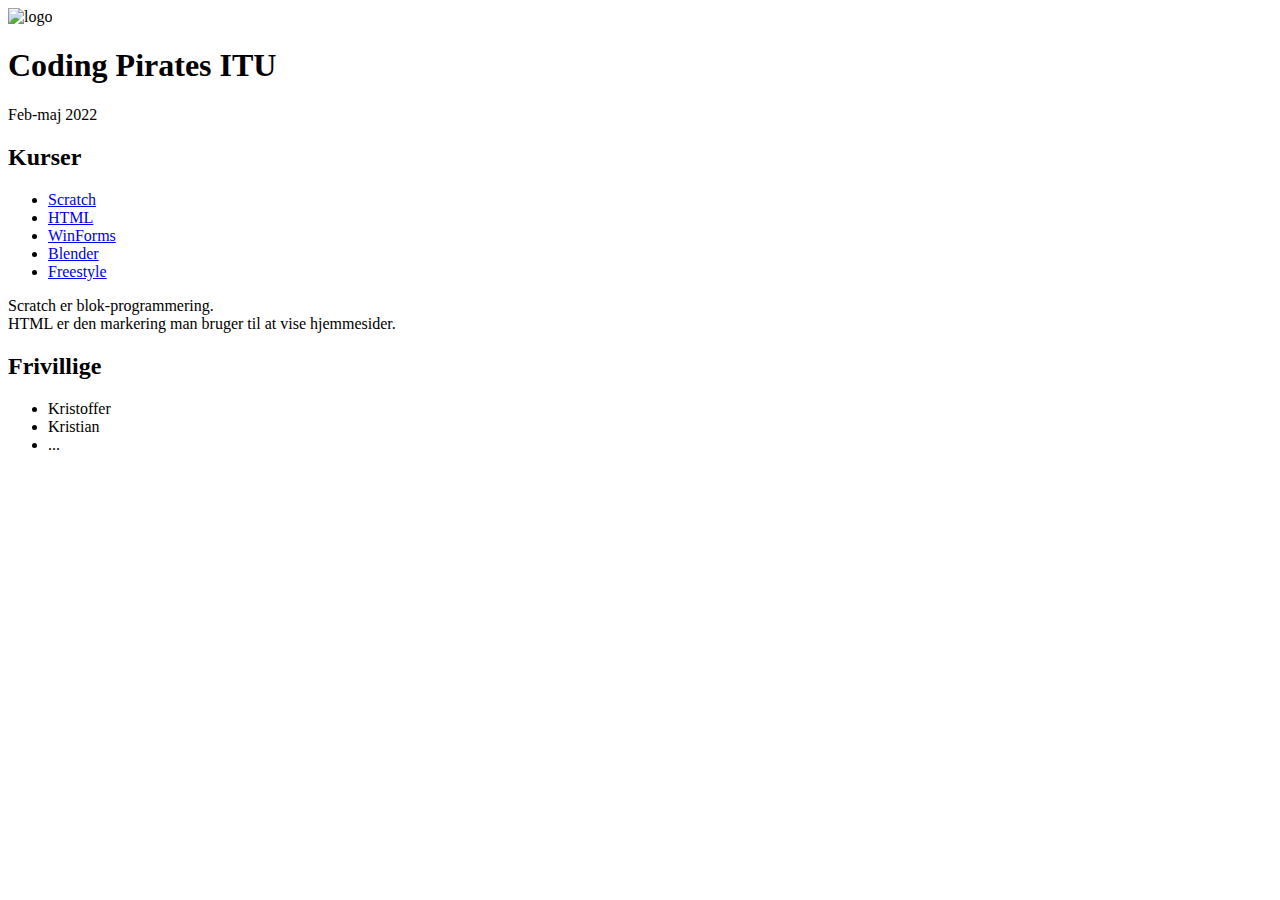
==== index.html @ b0e7b692 "Adding courses info." ====
<!DOCTYPE html>
<html lang="da">
    <head>
        <title>Coding Pirates ITU</title>
        <meta name="viewport" content="width=device-width, initial-scale=1">
        <link href="https://cdn.jsdelivr.net/npm/bootstrap@5.1.3/dist/css/bootstrap.min.css" rel="stylesheet" integrity="sha384-1BmE4kWBq78iYhFldvKuhfTAU6auU8tT94WrHftjDbrCEXSU1oBoqyl2QvZ6jIW3" crossorigin="anonymous">
    </head>
    <body>
        <div class="container">
            <img href="images/logo.png" alt="logo"/>
            <h1>Coding Pirates ITU</h1>
            <span>Feb-maj 2022</span>

            <h2>Kurser</h2>
            <div class="row">
                <div class="col-2">
                    <ul class="nav nav-tabs">
                        <li class="nav-item"><a class="nav-link active" data-bs-toggle="tab" href="#cl-tabs-s-cont">Scratch</a></li>
                        <li class="nav-item"><a class="nav-link" data-bs-toggle="tab" href="#cl-tabs-h-cont">HTML</a></li>
                        <li class="nav-item"><a class="nav-link" data-bs-toggle="tab" href="#cl-tabs-w-cont">WinForms</a></li>
                        <li class="nav-item"><a class="nav-link" data-bs-toggle="tab" href="#cl-tabs-b-cont">Blender</a></li>
                        <li class="nav-item"><a class="nav-link" data-bs-toggle="tab" href="#cl-tabs-f-cont">Freestyle</a></li>
                    </ul>
                </div>
                <div class="col-10 p-2 px-5">
                    <div class="tab-content">
                        <div class="tab-pane active" id="cl-tabs-s-cont">
                            Scratch er blok-programmering.
                        </div>
                        <div class="tab-pane fade" id="cl-tabs-h-cont">
                            HTML er den markering man bruger til at vise hjemmesider.
                        </div>
                    </div>
                </div>
            </div>

            <h2>Frivillige</h2>
            <ul>
                <li>Kristoffer</li>
                <li>Kristian</li>
                <li>...</li>
            </ul>
        </div>

        <script src="https://cdn.jsdelivr.net/npm/bootstrap@5.1.3/dist/js/bootstrap.bundle.min.js" integrity="sha384-ka7Sk0Gln4gmtz2MlQnikT1wXgYsOg+OMhuP+IlRH9sENBO0LRn5q+8nbTov4+1p" crossorigin="anonymous"></script>
    </body>
</html>
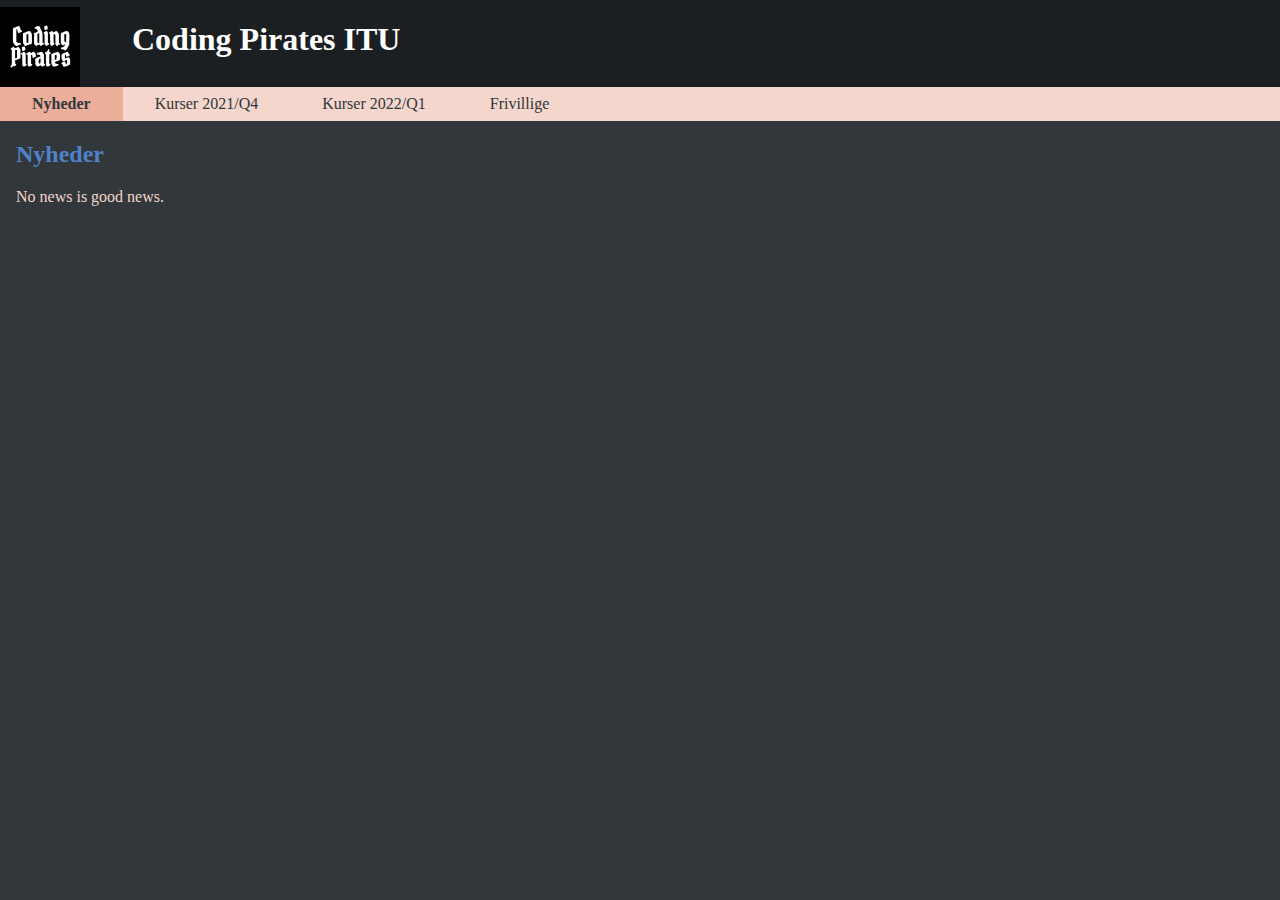
==== commit 38a8b2aa: "Adding content and css." ====
--- a/index.html
+++ b/index.html
@@ -1,47 +1,29 @@
 <!DOCTYPE html>
 <html lang="da">
-    <head>
-        <title>Coding Pirates ITU</title>
-        <meta name="viewport" content="width=device-width, initial-scale=1">
-        <link href="https://cdn.jsdelivr.net/npm/bootstrap@5.1.3/dist/css/bootstrap.min.css" rel="stylesheet" integrity="sha384-1BmE4kWBq78iYhFldvKuhfTAU6auU8tT94WrHftjDbrCEXSU1oBoqyl2QvZ6jIW3" crossorigin="anonymous">
-    </head>
-    <body>
-        <div class="container">
-            <img href="images/logo.png" alt="logo"/>
-            <h1>Coding Pirates ITU</h1>
-            <span>Feb-maj 2022</span>
 
-            <h2>Kurser</h2>
-            <div class="row">
-                <div class="col-2">
-                    <ul class="nav nav-tabs">
-                        <li class="nav-item"><a class="nav-link active" data-bs-toggle="tab" href="#cl-tabs-s-cont">Scratch</a></li>
-                        <li class="nav-item"><a class="nav-link" data-bs-toggle="tab" href="#cl-tabs-h-cont">HTML</a></li>
-                        <li class="nav-item"><a class="nav-link" data-bs-toggle="tab" href="#cl-tabs-w-cont">WinForms</a></li>
-                        <li class="nav-item"><a class="nav-link" data-bs-toggle="tab" href="#cl-tabs-b-cont">Blender</a></li>
-                        <li class="nav-item"><a class="nav-link" data-bs-toggle="tab" href="#cl-tabs-f-cont">Freestyle</a></li>
-                    </ul>
-                </div>
-                <div class="col-10 p-2 px-5">
-                    <div class="tab-content">
-                        <div class="tab-pane active" id="cl-tabs-s-cont">
-                            Scratch er blok-programmering.
-                        </div>
-                        <div class="tab-pane fade" id="cl-tabs-h-cont">
-                            HTML er den markering man bruger til at vise hjemmesider.
-                        </div>
-                    </div>
-                </div>
-            </div>
+<head>
+    <title>Coding Pirates ITU</title>
+    <link rel="stylesheet" href="css/site.css" />
+</head>
 
-            <h2>Frivillige</h2>
-            <ul>
-                <li>Kristoffer</li>
-                <li>Kristian</li>
-                <li>...</li>
-            </ul>
-        </div>
+<body>
+    <header>
+        <img src="images/logo.png" alt="logo" />
+        <h1 style="display: inline-block;">Coding Pirates ITU</h1>
+    </header>
 
-        <script src="https://cdn.jsdelivr.net/npm/bootstrap@5.1.3/dist/js/bootstrap.bundle.min.js" integrity="sha384-ka7Sk0Gln4gmtz2MlQnikT1wXgYsOg+OMhuP+IlRH9sENBO0LRn5q+8nbTov4+1p" crossorigin="anonymous"></script>
-    </body>
-</html>
+    <nav>
+        <a class="active" href="index.html">Nyheder</a>
+        <a href="courses-2021-4.html">Kurser 2021/Q4</a>
+        <a href="courses-2022-1.html">Kurser 2022/Q1</a>
+        <a href="adults.html">Frivillige</a>
+    </nav>
+
+    <main>
+        <h2>Nyheder</h2>
+
+        No news is good news.
+    </main>
+</body>
+
+</html>--- a/css/site.css
+++ b/css/site.css
@@ -0,0 +1,4 @@
+@import "header.css";
+@import "nav.css";
+@import "main.css";
+@import "card.css";
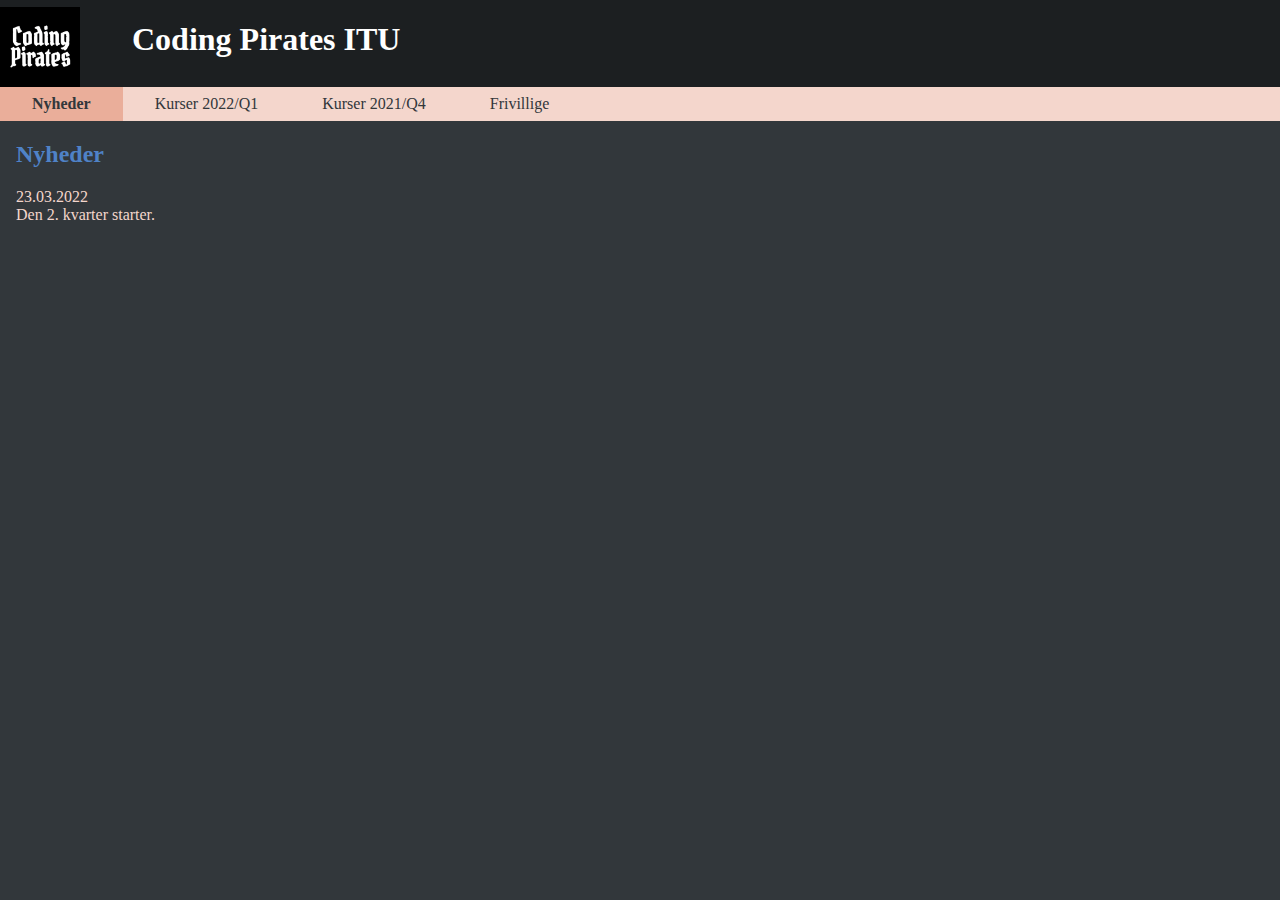
==== commit c9ebc90b: "Rearranged menu" ====
--- a/index.html
+++ b/index.html
@@ -3,6 +3,7 @@
 
 <head>
     <title>Coding Pirates ITU</title>
+    <meta charset="utf-8">
     <link rel="stylesheet" href="css/site.css" />
 </head>
 
@@ -14,15 +15,18 @@
 
     <nav>
         <a class="active" href="index.html">Nyheder</a>
+        <a href="courses-2022-1.html">Kurser 2022/Q1</a>
         <a href="courses-2021-4.html">Kurser 2021/Q4</a>
-        <a href="courses-2022-1.html">Kurser 2022/Q1</a>
         <a href="adults.html">Frivillige</a>
     </nav>
 
     <main>
         <h2>Nyheder</h2>
 
-        No news is good news.
+        <div class="block">
+            <div class="block-title">23.03.2022</div>
+            Den 2. kvarter starter.
+        </div>
     </main>
 </body>
 
